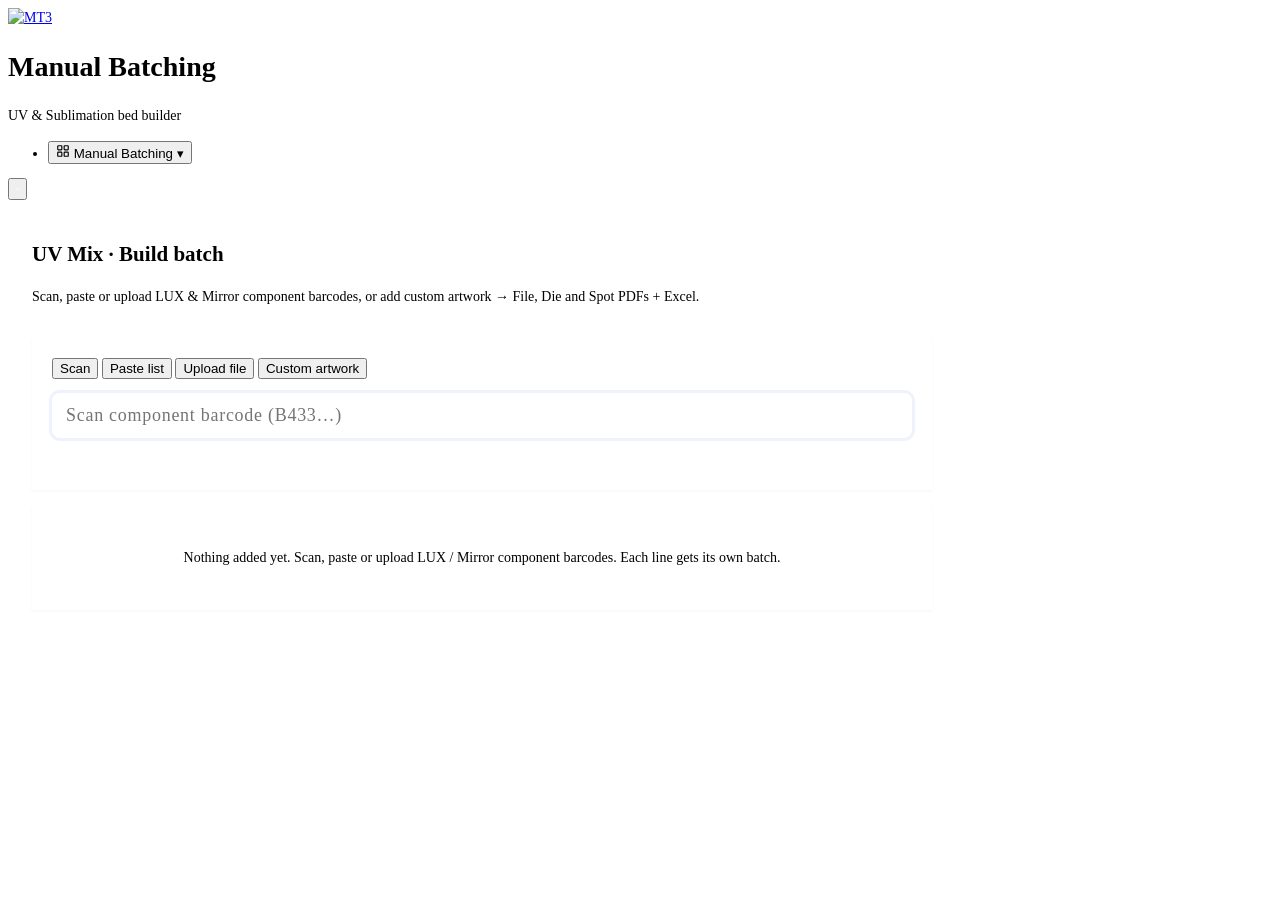
==== app/static/index.html @ 370e51cc "Sublimation: artworks per sheet option (1..slots) for fewer nesting jigs Co-Authored-By: Claude Opus" ====
<!doctype html>
<html lang="en">
<head>
<meta charset="utf-8">
<meta name="viewport" content="width=device-width, initial-scale=1">
<title>Manual Batching · MT3</title>
<link rel="stylesheet" href="/static/pulse-shell.css">
<style>
  :root { --bg:#f4f5f7; --card:#fff; --ink:#111827; --muted:#6b7280; --line:#e5e7eb;
          --ok:#047857; --okbg:#ecfdf5; --warn:#b45309; --warnbg:#fffbeb; --bad:#b91c1c; --badbg:#fef2f2;
          --info:#1d4ed8; --infobg:#eff6ff; --accent:#111827; --lux:#7c3aed; --luxbg:#f5f3ff; --mir:#0e7490; --mirbg:#ecfeff; }
  * { box-sizing:border-box; }
  main { max-width:1400px; margin:0 auto; padding:20px 16px 60px; display:grid; gap:16px; grid-template-columns: minmax(0,1fr) 300px; }
  @media (max-width: 1000px) { main { grid-template-columns: 1fr; } }
  .col { display:grid; gap:16px; align-content:start; min-width:0; grid-template-columns:minmax(0,1fr); }
  .col > * { min-width:0; }   /* wide tables scroll inside their card instead of widening the column */
  main > aside { align-self:start; }
  .tpl-grid { display:grid; grid-template-columns:repeat(auto-fill,minmax(260px,1fr)); gap:16px; }
  .tpl-card { display:flex; gap:14px; align-items:flex-start; }
  .tpl-card svg { flex:none; background:#fff; border:1px solid var(--gray-200); border-radius:6px; }
  .tpl-card h3 { margin:0 0 4px; font-size:15px; }
  .tpl-card .meta { line-height:1.6; }
  .cthumb { height:96px !important; max-width:72px; object-fit:contain; background:var(--gray-50); }
  .cname { width:100%; min-width:240px; height:34px; border:1px solid var(--gray-300); border-radius:6px; padding:0 10px; font:inherit; font-size:13px; }
  .cname:focus, .ccopies:focus { outline:none; border-color:var(--primary); box-shadow:0 0 0 3px #667eea1a; }
  .ccopies { width:70px; height:34px; border:1px solid var(--gray-300); border-radius:6px; padding:0 8px; font:inherit; }
  .grp-CUSTOM { border-left:4px solid var(--secondary); }
  .nordic-table td.wrap { white-space:normal; min-width:220px; max-width:360px; }   /* the right column must not stretch over the batch cards */
  .pane { display:none; } .pane.on { display:block; }
  .scan input { width:100%; font-size:20px; padding:12px 14px; border:2px solid var(--ink); border-radius:10px; letter-spacing:.04em; }
  textarea { width:100%; min-height:130px; padding:10px 12px; border:1px solid var(--line); border-radius:10px; font:13px ui-monospace, Menlo, Consolas, monospace; resize:vertical; }
  .row { display:flex; gap:10px; align-items:center; flex-wrap:wrap; margin-top:10px; }
  .hint { color:var(--muted); font-size:12px; }
  .hint a { color:var(--info); }
  .drop { display:flex; flex-direction:column; align-items:center; justify-content:center; gap:4px; width:100%;
          min-height:130px; border:2px dashed #cbd5e1; border-radius:12px; padding:24px; text-align:center;
          color:var(--muted); cursor:pointer; background:#fafafa; transition:background .15s, border-color .15s; }
  .drop:hover { border-color:#94a3b8; background:#f8fafc; }
  .drop.over { border-color:var(--info); background:var(--infobg); }
  .drop .big { font-size:15px; font-weight:700; color:var(--ink); }
  .drop .small { font-size:13px; }
  .tpl { display:flex; align-items:center; gap:10px; flex-wrap:wrap; margin-top:12px; font-size:13px; color:var(--muted); }
  .tpl b { color:var(--ink); }
  .tpl .sp { flex:1; }
  .tpl a { display:inline-flex; align-items:center; gap:6px; padding:6px 12px; border:1px solid var(--line); border-radius:8px;
           color:var(--ink); text-decoration:none; font-weight:600; background:#fff; }
  .tpl a:hover { background:#f3f4f6; }
  /* top-level views */
  .view { display:none; } .view.on { display:grid; }
  /* download buttons */
  .htable td, .htable th { white-space:nowrap; }
  #msg { min-height:22px; margin-top:10px; font-weight:600; }
  #msg.bad { color:var(--bad); } #msg.ok { color:var(--ok); } #msg.warn { color:var(--warn); }
  .report { margin-top:12px; border-radius:10px; padding:10px 12px; background:var(--badbg); display:none; }
  .report b { color:var(--bad); }
  .report ul { margin:6px 0 0; padding-left:18px; max-height:180px; overflow:auto; font-size:13px; }
  .batch-h { display:flex; align-items:center; gap:10px; flex-wrap:wrap; }
  .batch-h h2 { margin:0; font-size:16px; }
  .line { padding:3px 10px; border-radius:999px; font-weight:700; font-size:12px; }
  .line.LUX { background:var(--luxbg); color:var(--lux); } .line.MIRROR { background:var(--mirbg); color:var(--mir); }
  .batch-h .sp { flex:1; }
  .meta { color:var(--muted); font-size:13px; }
  .groups { font-size:12px; color:var(--muted); margin-top:6px; }
  .tw { overflow-x:auto; }
  table { width:100%; border-collapse:collapse; margin-top:10px; }
  th, td { text-align:left; padding:7px 6px; border-bottom:1px solid var(--line); vertical-align:middle; white-space:nowrap; }
  th { font-size:11px; text-transform:uppercase; letter-spacing:.04em; color:var(--muted); }
  td img { height:52px; border-radius:4px; border:1px solid var(--line); display:block; }
  .lbl { font-weight:700; font-size:15px; }
  .mono { font-family: ui-monospace, Menlo, Consolas, monospace; font-size:12px; }
  td small { color:var(--muted); }
  .st { display:inline-block; font-size:11px; font-weight:700; padding:2px 6px; border-radius:4px; margin:1px 0; }
  .st.good { background:var(--okbg); color:var(--ok); } .st.mid { background:var(--warnbg); color:var(--warn); }
  .st.bad { background:var(--badbg); color:var(--bad); } .st.neutral { background:#f3f4f6; color:#374151; }
  .stk { display:grid; gap:2px; }
  .stk span.k { font-size:10px; color:var(--muted); text-transform:uppercase; letter-spacing:.04em; margin-right:4px; }
  tr.attn td { background:var(--warnbg); }
  .x { border:0; background:none; color:var(--muted); cursor:pointer; font-size:18px; }
  .result { margin-top:12px; padding:12px; border-radius:10px; background:var(--okbg); display:none; }
  .err { margin-top:12px; padding:12px; border-radius:10px; background:var(--badbg); color:var(--bad); display:none; font-weight:600; }
  .hist { font-size:13px; }
  .hist div { padding:8px 0; border-bottom:1px solid var(--line); }
  .hist a { color:var(--ink); margin-right:8px; font-size:12px; }
  .hist small { color:var(--muted); display:block; }
  .empty { color:var(--muted); text-align:center; padding:22px 0; }

  /* ---- bridge: map this page onto Pulse tokens (pulse-shell.css) ---- */
  :root { --bg:var(--bg-page); --card:#fff; --ink:var(--gray-900); --muted:var(--gray-500); --line:var(--nordic-border);
          --accent:var(--primary); --info:var(--primary); --infobg:#eef2ff; }
  body { color:var(--text-primary); font-size:14px; line-height:1.45; }
  .page-head { max-width:1500px; margin:0 auto; padding:22px 24px 0; }
  .page-head .cd-page-header { margin-bottom:0; }
  main { max-width:1500px; padding:16px 24px 60px; }
  .card { border-radius:var(--nordic-radius); border:1px solid var(--gray-200); background:#fff; padding:20px; min-width:0; box-shadow:0 1px 3px #0000000a; }
  .tabs { margin-bottom:14px; }
  .scan input { border:1px solid var(--gray-300); border-radius:8px; font-size:18px; font-family:inherit; }
  .scan input:focus, textarea:focus, #hSearch:focus, #hFilter:focus { outline:none; border-color:var(--primary); box-shadow:0 0 0 3px #667eea1a; }
  textarea { border-color:var(--gray-300); border-radius:8px; }
  .drop { background:var(--gray-50); border-color:var(--gray-300); }
  .drop.over { border-color:var(--primary); background:#eef2ff; }
  .tpl a { border-color:var(--gray-300); border-radius:6px; color:var(--gray-700); }
  .nordic-table-container { margin-top:12px; }
  .nordic-table { margin-top:0; }
  tr.attn td { background:#fffbeb; }
  .grp-LUX { border-left:4px solid var(--secondary); }
  .grp-MIRROR { border-left:4px solid var(--color-info); }
  .grp-BOLD { border-left:4px solid var(--color-primary); }
  .grp-CLASSIC { border-left:4px solid var(--success); }
  .grp-ESSENTIAL { border-left:4px solid var(--cyan); }
  .grp-OTHER { border-left:4px solid var(--warning); }
  .subopts { display:flex; flex-wrap:wrap; align-items:center; gap:10px; margin-top:12px; padding:10px 12px;
             background:var(--gray-50); border:1px solid var(--gray-200); border-radius:8px; }
  .subopts label { font-size:12px; font-weight:600; color:var(--gray-600); display:flex; align-items:center; gap:6px; }
  .subopts select { height:32px; }
  .toggle { position:relative; width:38px; height:22px; flex:none; }
  .toggle input { opacity:0; width:0; height:0; }
  .toggle span { position:absolute; inset:0; background:var(--gray-300); border-radius:999px; transition:.15s; cursor:pointer; }
  .toggle span:before { content:""; position:absolute; width:16px; height:16px; left:3px; top:3px; background:#fff; border-radius:50%; transition:.15s; }
  .toggle input:checked + span { background:var(--color-primary); }
  .toggle input:checked + span:before { transform:translateX(16px); }
  .last { cursor:default; }
  .last:hover { transform:none; box-shadow:none; }
  .last .cd-kpi-value { font-size:18px; margin-top:4px; white-space:normal; word-break:break-all; }
  .dl { display:flex; flex-wrap:wrap; gap:8px; margin-top:12px; }
  .dl a { color:#fff; text-decoration:none; }
  .dl a.zip { background:var(--gradient); } .dl a.print { background:var(--color-info); } .dl a.die { background:var(--error); }
  .dl a.spot { background:var(--secondary); } .dl a.xlsx { background:var(--success); }
  .pulse-input { height:34px; border:1px solid var(--gray-200); border-radius:8px; padding:0 12px; font:600 13px inherit; font-family:inherit; color:var(--gray-700); background:#fff; }
  .top-nav__dropdown-link { cursor:pointer; }
  .top-nav__dropdown-link.is-disabled { opacity:.55; cursor:default; }
  .top-nav__dropdown-link.is-disabled:hover { background:none; color:#374151; }
  .top-nav__item .top-nav__dropdown[hidden], .app-header-menu__dropdown[hidden] { display:none; }
  .app-header-menu__user-btn { color:#fff; font-family:inherit; }
</style>
</head>
<body>
<header class="app-header-menu">
  <div class="app-header-menu__main">
    <a class="app-header-menu__logo-link" href="/"><img class="app-header-menu__logo" src="/static/mt3-mark.png" alt="MT3"></a>
    <div class="app-header-menu__title-section">
      <h1 class="app-header-menu__title" id="appTitle">Manual Batching</h1>
      <div class="app-header-menu__subtitle">UV &amp; Sublimation bed builder</div>
    </div>
    <nav class="top-nav">
      <ul class="top-nav__list">
        <li class="top-nav__item">
          <button class="top-nav__link top-nav__link--active" id="navBatching" type="button">
            <svg class="top-nav__icon" width="14" height="14" viewBox="0 0 24 24" fill="none" stroke="currentColor" stroke-width="2"><rect x="3" y="3" width="7" height="7" rx="1"/><rect x="14" y="3" width="7" height="7" rx="1"/><rect x="3" y="14" width="7" height="7" rx="1"/><rect x="14" y="14" width="7" height="7" rx="1"/></svg>
            Manual Batching <span class="top-nav__chevron">▾</span>
          </button>
          <ul class="top-nav__dropdown" id="navMenu" hidden>
            <li class="top-nav__section">
              <div class="top-nav__section-label">UV Mix · LUX &amp; Mirror</div>
              <ul class="top-nav__section-items">
                <li><a class="top-nav__dropdown-link top-nav__dropdown-link--active" data-proc="uv" data-view="build">Build batch</a></li>
                <li><a class="top-nav__dropdown-link" data-proc="uv" data-view="history">History</a></li>
              </ul>
            </li>
            <li class="top-nav__section">
              <div class="top-nav__section-label">Sublimation</div>
              <ul class="top-nav__section-items">
                <li><a class="top-nav__dropdown-link" data-proc="sub" data-view="build">Build batch</a></li>
                <li><a class="top-nav__dropdown-link" data-proc="sub" data-view="history">History</a></li>
                <li><a class="top-nav__dropdown-link" data-proc="sub" data-view="templates">Templates</a></li>
              </ul>
            </li>
          </ul>
        </li>
      </ul>
    </nav>
    <span style="flex:1"></span>
    <div class="app-header-menu__user">
      <button class="app-header-menu__user-btn" id="userBtn" type="button">
        <span class="app-header-menu__user-avatar" id="av">·</span>
        <span class="app-header-menu__user-name" id="who"></span>
      </button>
      <div class="app-header-menu__dropdown" id="userMenu" hidden>
        <div style="padding:14px 16px">
          <span class="app-header-menu__dropdown-name" id="who2"></span>
          <span class="app-header-menu__dropdown-role">Manual Batching</span>
        </div>
        <div class="app-header-menu__dropdown-divider"></div>
        <a class="app-header-menu__dropdown-item" href="/logout">Sign out</a>
      </div>
    </div>
  </div>
</header>
<div class="page-head">
  <div class="cd-page-header">
    <div>
      <h2 class="cd-page-title" id="pageTitle">UV Mix · Build batch</h2>
      <p class="cd-page-subtitle" id="pageSub">Scan, paste or upload LUX &amp; Mirror component barcodes → File, Die and Spot PDFs + Excel.</p>
    </div>
  </div>
</div>
<main class="view on" id="view-build">
  <div class="col">
    <section class="card">
      <div class="tabs cd-pill-tabs">
        <button data-tab="scan" class="cd-pill-tab active">Scan</button>
        <button data-tab="paste" class="cd-pill-tab">Paste list</button>
        <button data-tab="upload" class="cd-pill-tab">Upload file</button>
        <button data-tab="custom" class="cd-pill-tab" id="tabCustom">Custom artwork</button>
      </div>
      <div class="pane on" id="pane-scan">
        <div class="scan"><input id="scan" placeholder="Scan component barcode (B433…)" autocomplete="off" autofocus></div>
      </div>
      <div class="pane" id="pane-paste">
        <textarea id="paste" placeholder="Paste barcodes, one per line (commas or spaces also work)"></textarea>
        <div class="row"><button class="cd-btn cd-btn-primary" id="pasteGo">Look up all</button><span class="hint" id="pasteCount"></span></div>
      </div>
      <div class="pane" id="pane-upload">
        <label class="drop" id="drop">
          <input type="file" id="file" accept=".csv,.xlsx" hidden>
          <span class="big">Drop a CSV or Excel file here</span>
          <span class="small">or click to choose a file</span>
        </label>
        <div class="tpl">
          <span>Use a column named <b>Component Barcode</b></span>
          <span class="sp"></span>
          <a href="/api/template.xlsx">⬇ Excel template</a>
          <a href="/api/template.csv">⬇ CSV template</a>
        </div>
      </div>
      <div class="pane" id="pane-custom">
        <label class="drop" id="cdrop">
          <input type="file" id="cfile" accept=".png,.jpg,.jpeg,.tif,.tiff,.webp" multiple hidden>
          <span class="big">Drop artwork files here</span>
          <span class="small">or click to choose · PNG, JPG, TIFF, WebP · several at once</span>
        </label>
        <div class="tpl" style="gap:8px">
          <input id="curl" class="pulse-input" style="flex:1;min-width:260px;font-weight:400" placeholder="…or paste a direct image link (https://…, Dropbox links work)">
          <button class="cd-btn cd-btn-primary" id="curlGo" type="button">Add from link</button>
        </div>
        <p class="hint" style="margin:10px 0 0" id="customHint"></p>
      </div>
      <div id="msg"></div>
      <div class="report" id="report"></div>
    </section>

    <div id="batches"></div>
  </div>

  <aside class="col">
    <div class="cd-kpi c-green last" id="last"></div>
  </aside>
</main>

<main class="view" id="view-history" style="grid-template-columns:1fr">
  <section class="card">
    <div class="batch-h">
      <h2>Run history</h2>
      <span class="sp"></span>
      <select id="hFilter" class="pulse-input">
        <option value="">All</option>
      </select>
      <input id="hSearch" class="pulse-input" style="font-weight:400" placeholder="Search run ID or user">
    </div>
    <div class="tw nordic-table-container">
      <table class="nordic-table htable">
        <thead><tr><th>Run</th><th>Line</th><th>Created</th><th>Pieces</th><th>Sheets</th><th>By</th><th>Downloads</th></tr></thead>
        <tbody id="hist"></tbody>
      </table>
    </div>
    <div class="empty" id="histEmpty" style="display:none">No runs yet</div>
  </section>
</main>

<main class="view" id="view-templates" style="grid-template-columns:1fr">
  <section class="card">
    <div class="batch-h"><h2>Upload a template</h2></div>
    <p class="meta" style="margin:6px 0 12px">Upload the team's dieline <b>without artwork</b> (PDF, or .ai saved with "Create PDF Compatible File").
      Each piece needs one stroked rectangle (like the green frames). Slots, names and what to remove are detected automatically;
      the frames and QR codes are not printed.</p>
    <form id="tplForm" class="subopts" style="margin-top:0">
      <label>Name <input class="pulse-input" name="name" placeholder="e.g. 10UP" required maxlength="24" style="width:120px"></label>
      <label>Title <input class="pulse-input" name="title" placeholder="e.g. Sublimation 10UP" style="width:220px;font-weight:400"></label>
      <label>File <input type="file" name="file" accept=".pdf,.ai" required></label>
      <button class="cd-btn cd-btn-primary" type="submit" id="tplGo">Upload &amp; detect</button>
    </form>
    <div id="tplMsg" style="margin-top:10px;font-weight:600"></div>
  </section>
  <div id="tplList" class="tpl-grid"></div>
</main>

<script>
const $ = id => document.getElementById(id);
const esc = s => String(s ?? '').replace(/[&<>"]/g, c => ({'&':'&amp;','<':'&lt;','>':'&gt;','"':'&quot;'}[c]));

// ---- two processes on one page: UV mix (LUX & Mirror) and Sublimation (6UP) ----
const PROC = {
  uv: { key: 'uvmix.items.v2', name: 'UV Mix', unit: 'bed sheet(s)',
        hint: 'Nothing added yet. Scan, paste or upload LUX / Mirror component barcodes. Each line gets its own batch.' },
  sub: { key: 'submix.items.v1', name: 'Sublimation', unit: 'sheet(s)',
        hint: 'Nothing added yet. Scan, paste or upload 6UP (Bold / Classic / Essential) component barcodes. Each family gets its own batch. LUX, Mirror, iPad, Laptop and Kindle are not accepted.' },
};
let TPLS = {}, TPL_ORDER = [], TPL_DEFAULT = '6UP-EXT';
const TPL_NAME = new Proxy({}, { get: (_, k) => (TPLS[k] ? TPLS[k].title.replace(/^Sublimation\s+/i, '') : k) });
const perSheet = k => (TPLS[k] ? TPLS[k].slots : 6);
// artworks per sheet PDF: every slot by default, or fewer when printing on fewer nesting jigs
const usePer = g => { const o = optsFor(g), n = perSheet(o.template); return o.per > 0 ? Math.min(o.per, n) : n; };
async function loadTemplates() {
  try {
    const r = await fetch('/api/sub/templates'); if (!r.ok) return;
    const d = await r.json();
    TPLS = Object.fromEntries(d.templates.map(t => [t.key, t])); TPL_ORDER = d.templates.map(t => t.key); TPL_DEFAULT = d.default;
    if (proc === 'sub') render();
    renderTemplates();
  } catch (e) {}
}
const FAMILY_NAME = { BOLD: 'Bold', CLASSIC: 'Classic', ESSENTIAL: 'Essential', OTHER: 'Other', CUSTOM: 'Custom artwork' };
const LINE_NAME = new Proxy({ LUX: 'LUX', MIRROR: 'Mirror', CUSTOM: 'Custom artwork' }, { get: (o, k) => o[k] || TPL_NAME[k] });
let proc = 'uv';
const store = {};
function load(p) { try { return JSON.parse(localStorage.getItem(PROC[p].key) || '[]'); } catch (e) { return []; } }
store.uv = load('uv'); store.sub = load('sub');
let items = store[proc];
const save = () => { try { localStorage.setItem(PROC[proc].key, JSON.stringify(items)); } catch (e) {} };
const runResults = { uv: {}, sub: {} };
const sheetCounts = {};
const subOpts = {};  // group -> {template, color, mirror}

// group key: UV by line (LUX/MIRROR); Sublimation by family + suggested template (Bold|6UP ...)
const groupOf = it => proc === 'uv' ? (it.custom ? 'CUSTOM' : it.line) : (it.family || 'OTHER');
const groupTitle = g => proc === 'uv' ? (LINE_NAME[g] || g) : (FAMILY_NAME[g] || g);
const groupClass = g => 'grp-' + g;
const ORDER = { uv: ['LUX', 'MIRROR', 'CUSTOM'], sub: ['BOLD', 'CLASSIC', 'ESSENTIAL', 'OTHER', 'CUSTOM'] };

function beep(ok) {
  try {
    const a = new (window.AudioContext || window.webkitAudioContext)(), o = a.createOscillator(), g = a.createGain();
    o.frequency.value = ok ? 880 : 220; o.connect(g); g.connect(a.destination); g.gain.value = 0.08;
    o.start(); o.stop(a.currentTime + (ok ? 0.08 : 0.35));
  } catch (e) {}
}
function msg(text, cls) { const m = $('msg'); m.textContent = text; m.className = cls || ''; }

// Exact Pulse statuses, coloured by meaning.
const TONE = {
  job: { live: 'good', pending: 'mid', complete: 'mid', cancelled: 'bad', 'no job': 'bad' },
  order: { printready: 'good', dataready: 'good', live: 'good', complete: 'neutral', shipped: 'neutral', cancelled: 'bad', error: 'bad' },
  item: { live: 'good', shipped: 'neutral' },
};
const BADGE = { good: 'cd-badge-success', mid: 'cd-badge-warning', bad: 'cd-badge-error', neutral: 'cd-badge-gray' };
const chip = (kind, v) => `<span class="cd-badge ${BADGE[TONE[kind][v] || 'neutral']}">${esc(v || '—')}</span>`;
const LINE_BADGE = { LUX: 'cd-badge-purple', MIRROR: 'cd-badge-info', CUSTOM: 'cd-badge-warning' };
const lineBadge = line => `<span class="cd-badge ${LINE_BADGE[line] || 'cd-badge-cyan'}">${esc(LINE_NAME[line] || line)}</span>`;
const famBadge = f => f ? `<span class="cd-badge ${f === 'BOLD' ? 'cd-badge-purple' : f === 'CLASSIC' ? 'cd-badge-success' : f === 'ESSENTIAL' ? 'cd-badge-cyan' : f === 'CUSTOM' ? 'cd-badge-warning' : 'cd-badge-gray'}">${esc(FAMILY_NAME[f] || f)}</span>` : '';
// Reprints normally sit on orders already shipped/complete, so only flag a non-live job or a dead order.
const needsAttention = it => !it.custom && (it.job_status !== 'live' || ['cancelled', 'error'].includes(it.order_status));
const q = () => `process=${proc}`;

// ---- tabs ----
document.querySelectorAll('.tabs button').forEach(b => b.addEventListener('click', () => {
  document.querySelectorAll('.tabs button').forEach(x => x.classList.toggle('active', x === b));
  document.querySelectorAll('.pane').forEach(p => p.classList.toggle('on', p.id === 'pane-' + b.dataset.tab));
  if (b.dataset.tab === 'scan') $('scan').focus();
  if (b.dataset.tab === 'paste') $('paste').focus();
}));

// ---- adding items ----
function addItems(list) {
  const have = new Set(items.map(it => it.component_barcode));
  const added = [], dupes = [];
  for (const d of list) {
    if (have.has(d.component_barcode)) { dupes.push({ barcode: d.component_barcode, error: `${d.component_barcode}: already in the list` }); continue; }
    have.add(d.component_barcode); items.push(d); added.push(d);
  }
  save(); render();
  return { added, dupes };
}

function showReport(errors) {
  const r = $('report');
  if (!errors.length) { r.style.display = 'none'; return; }
  r.innerHTML = `<b>${errors.length} not added</b><ul>${errors.map(e => `<li class="mono">${esc(e.error)}</li>`).join('')}</ul>`;
  r.style.display = 'block';
}

async function bulk(url, opts, label) {
  msg(`Looking up ${label}…`); showReport([]);
  try {
    const r = await fetch(url, opts);
    if (r.status === 401) { location.href = '/login'; return; }
    const d = await r.json();
    if (!r.ok) { msg(d.error || d.detail || 'Lookup failed', 'bad'); beep(false); return; }
    const { added, dupes } = addItems(d.items);
    const errors = d.errors.concat(dupes);
    const attn = added.filter(needsAttention).length;
    msg(`${added.length} added` + (errors.length ? ` · ${errors.length} not added` : '') + (attn ? ` · ${attn} need a status check` : ''),
        errors.length || attn ? 'warn' : 'ok');
    showReport(errors); beep(!errors.length);
    return true;
  } catch (err) { msg('Network error: ' + err, 'bad'); beep(false); }
}

let busy = false;
$('scan').addEventListener('keydown', async e => {
  if (e.key !== 'Enter') return;
  const code = $('scan').value.trim().toUpperCase();
  $('scan').value = '';
  if (!code || busy) return;
  if (items.some(it => it.component_barcode === code || it.item_barcode === code)) { msg(`${code}: already in the list`, 'bad'); beep(false); return; }
  busy = true; msg(`Looking up ${code}…`); showReport([]);
  try {
    const r = await fetch('/api/item/' + encodeURIComponent(code) + '?' + q());
    if (r.status === 401) { location.href = '/login'; return; }
    const d = await r.json();
    if (!r.ok) { msg(d.error || 'Lookup failed', 'bad'); beep(false); return; }
    addItems([d]);
    const where = groupTitle(groupOf(d));
    if (needsAttention(d)) { msg(`${code}: added to ${where} · job ${d.job_status}, order ${d.order_status}. Check before printing.`, 'warn'); beep(false); }
    else { msg(`${code}: ${d.label} · ${d.print_code} added to ${where}`, 'ok'); beep(true); }
  } catch (err) { msg('Network error: ' + err, 'bad'); beep(false); }
  finally { busy = false; $('scan').focus(); }
});

const countCodes = t => t.split(/[\s,;]+/).filter(Boolean).length;
$('paste').addEventListener('input', () => { const n = countCodes($('paste').value); $('pasteCount').textContent = n ? `${n} barcode(s)` : ''; });
$('pasteGo').addEventListener('click', async () => {
  const text = $('paste').value; if (!countCodes(text)) return;
  $('pasteGo').disabled = true;
  const ok = await bulk('/api/items?' + q(), { method: 'POST', headers: {'Content-Type': 'application/json'}, body: JSON.stringify({ text }) }, `${countCodes(text)} barcodes`);
  if (ok) { $('paste').value = ''; $('pasteCount').textContent = ''; }
  $('pasteGo').disabled = false;
});

async function upload(file) {
  if (!file) return;
  const fd = new FormData(); fd.append('file', file);
  await bulk('/api/import?' + q(), { method: 'POST', body: fd }, file.name);
  $('file').value = '';
}
$('file').addEventListener('change', e => upload(e.target.files[0]));
const drop = $('drop');
['dragenter', 'dragover'].forEach(ev => drop.addEventListener(ev, e => { e.preventDefault(); drop.classList.add('over'); }));
['dragleave', 'drop'].forEach(ev => drop.addEventListener(ev, e => { e.preventDefault(); drop.classList.remove('over'); }));
drop.addEventListener('drop', e => upload(e.dataTransfer.files[0]));

// ---- custom artwork (UV and Sublimation): files or a link ----
async function customAdd(promise, label) {
  msg(`Adding ${label}…`); showReport([]);
  try {
    const r = await promise;
    if (r.status === 401) { location.href = '/login'; return; }
    const d = await r.json();
    if (!r.ok) { msg(d.error || d.detail || 'Upload failed', 'bad'); beep(false); return; }
    const { added, dupes } = addItems(d.items);
    const errors = d.errors.concat(dupes.map(x => ({ ...x, error: 'This artwork is already in the list – raise its Copies instead' })));
    msg(`${added.length} artwork(s) added to Custom artwork` + (errors.length ? ` · ${errors.length} not added` : ''), errors.length ? 'warn' : 'ok');
    showReport(errors); beep(!errors.length);
    return true;
  } catch (err) { msg('Network error: ' + err, 'bad'); beep(false); }
}
function customFiles(files) {
  if (!files || !files.length) return;
  const fd = new FormData(); [...files].forEach(f => fd.append('files', f));
  customAdd(fetch('/api/sub/custom/files', { method: 'POST', body: fd }), `${files.length} file(s)`).then(() => { $('cfile').value = ''; });
}
$('cfile').addEventListener('change', e => customFiles(e.target.files));
const cdrop = $('cdrop');
['dragenter', 'dragover'].forEach(ev => cdrop.addEventListener(ev, e => { e.preventDefault(); cdrop.classList.add('over'); }));
['dragleave', 'drop'].forEach(ev => cdrop.addEventListener(ev, e => { e.preventDefault(); cdrop.classList.remove('over'); }));
cdrop.addEventListener('drop', e => customFiles(e.dataTransfer.files));
$('curlGo').addEventListener('click', async () => {
  const url = $('curl').value.trim(); if (!url) return;
  $('curlGo').disabled = true;
  const ok = await customAdd(fetch('/api/sub/custom/url', { method: 'POST', headers: {'Content-Type': 'application/json'}, body: JSON.stringify({ url }) }), 'link');
  if (ok) $('curl').value = '';
  $('curlGo').disabled = false;
});
$('curl').addEventListener('keydown', e => { if (e.key === 'Enter') $('curlGo').click(); });

// ---- batches (one per group; never mixed) ----
const gid = g => g.replace(/[^A-Za-z0-9]/g, '_');
function groups() {
  const present = [...new Set(items.map(groupOf))];
  const res = Object.keys(runResults[proc]);
  const all = [...new Set([...ORDER[proc], ...present, ...res])];
  return all.filter(g => present.includes(g) || runResults[proc][g]);
}
function optsFor(g) {
  if (!subOpts[g]) subOpts[g] = { template: TPL_DEFAULT, color: 'CMYK', mirror: true, fit: false, per: 0 };   // defaults: Extended, CMYK, flipped, actual size
  return subOpts[g];
}
function subControls(g) {
  const o = optsFor(g);
  return `<div class="subopts">
    <label>Template
      <select class="pulse-input" data-opt="template" data-g="${esc(g)}">
        ${(TPL_ORDER.length ? TPL_ORDER : [o.template]).map(k => `<option value="${k}" ${o.template === k ? 'selected' : ''}>${esc(TPL_NAME[k])} (${perSheet(k)} per sheet)</option>`).join('')}
      </select></label>
    <label>Artworks per sheet
      <select class="pulse-input" data-opt="per" data-g="${esc(g)}">
        <option value="0" ${usePer(g) === perSheet(o.template) ? 'selected' : ''}>All ${perSheet(o.template)} (full sheet)</option>
        ${Array.from({ length: perSheet(o.template) - 1 }, (_, i) => i + 1).map(n => `<option value="${n}" ${usePer(g) === n && n < perSheet(o.template) ? 'selected' : ''}>${n} per sheet</option>`).join('')}
      </select></label>
    <label>Export
      <select class="pulse-input" data-opt="color" data-g="${esc(g)}">
        <option value="CMYK" ${o.color === 'CMYK' ? 'selected' : ''}>CMYK PDF</option>
        <option value="RGB" ${o.color === 'RGB' ? 'selected' : ''}>RGB PDF</option>
      </select></label>
    <label>Flip artwork
      <span class="toggle"><input type="checkbox" data-opt="mirror" data-g="${esc(g)}" ${o.mirror ? 'checked' : ''}><span></span></span>
      <span class="meta">${o.mirror ? 'mirrored (default)' : 'not mirrored'}</span></label>
    ${g === 'CUSTOM' ? `<label>Size
      <select class="pulse-input" data-opt="fit" data-g="CUSTOM">
        <option value="" ${o.fit ? '' : 'selected'}>Actual size (file DPI)</option>
        <option value="1" ${o.fit ? 'selected' : ''}>Fit to slot</option>
      </select></label>` : ''}
  </div>`;
}
function customTable(list) {
  const uv = proc === 'uv';
  const t = uv ? null : TPLS[optsFor('CUSTOM').template], fit = !uv && optsFor('CUSTOM').fit;
  const slot = t ? t.slot_mm : null;
  return `<div class="tw nordic-table-container"><table class="nordic-table">
    <thead><tr><th>#</th><th>Artwork</th><th>${uv ? 'Name printed on the die' : 'Text printed beside the artwork'}</th><th>Copies</th><th>Size mm</th><th>File</th><th></th></tr></thead>
    <tbody>${list.map((it, i) => {
      const big = slot && !fit && (it.w_mm > slot[0] + 0.2 || it.h_mm > slot[1] + 0.2);
      return `<tr>
        <td>${i + 1}</td>
        <td><img class="cthumb" loading="lazy" src="/api/thumb?url=${encodeURIComponent(it.fetch_url)}" alt=""></td>
        <td class="wrap"><input class="cname" data-cname="${esc(it.component_barcode)}" value="${esc(it.name)}" maxlength="80" placeholder="${uv ? 'e.g. 15-PL' : 'e.g. #1234-iPhone 16 Pro-Custom'}"></td>
        <td><input class="ccopies" type="number" min="1" max="500" data-ccopies="${esc(it.component_barcode)}" value="${Number(it.copies) || 1}"></td>
        <td class="mono">${fit && slot ? 'fit to slot' : `${it.w_mm} × ${it.h_mm}`}<br><small>${Math.round(it.dpi)} dpi${it.low_dpi ? ' <span class="cd-badge cd-badge-warning">low dpi</span>' : ''}</small>
          ${big ? '<div><span class="cd-badge cd-badge-error">larger than slot – use Fit to slot</span></div>' : ''}</td>
        <td class="mono" style="max-width:140px;overflow:hidden;text-overflow:ellipsis">${esc(it.mode || '')}<br><small>${(it.px || []).join(' × ')} px</small></td>
        <td><button class="x" title="Remove" data-rm="${esc(it.component_barcode)}">×</button></td>
      </tr>`; }).join('')}</tbody></table></div>`;
}
function render() {
  const html = groups().map(g => {
    const list = items.filter(it => groupOf(it) === g);
    const counts = {};
    list.forEach(it => { const k = it.custom ? (it.name || '') : proc === 'uv' ? it.label : it.model; counts[k] = (counts[k] || 0) + (it.custom ? Number(it.copies) || 1 : 1); });
    const attn = list.filter(needsAttention).length;
    const id = gid(g);
    const pieceCount = g === 'CUSTOM' ? list.reduce((n, it) => n + (Number(it.copies) || 1), 0) : list.length;
    const sheets = proc === 'sub' ? Math.ceil(pieceCount / usePer(g)) : sheetCounts[g];
    return `<section class="card ${groupClass(g)}" id="batch-${id}">
      <div class="batch-h">
        ${proc === 'uv' ? lineBadge(g) : famBadge(g) + ' ' + lineBadge(optsFor(g).template)}
        <h2>${g === 'CUSTOM' ? `${list.length} artwork(s) · ${pieceCount} piece(s)` : `${list.length} piece(s)`}</h2>
        <span class="meta" id="sheets-${id}">${list.length ? (sheets ? sheets + ' ' + PROC[proc].unit : '…') : ''}</span>
        ${attn ? `<span class="cd-badge cd-badge-warning">${attn} need a status check</span>` : ''}
        <span class="sp"></span>
        <button class="cd-btn cd-btn-secondary" data-clear="${esc(g)}" ${list.length ? '' : 'disabled'}>Clear</button>
        <button class="cd-btn cd-btn-primary" data-gen="${esc(g)}" ${list.length ? '' : 'disabled'}>Generate ${esc(groupTitle(g))} PDF${proc === 'sub' ? '(s)' : 's'}</button>
      </div>
      ${proc === 'sub' && list.length ? subControls(g) : ''}
      <div class="groups">${Object.entries(counts).map(([k, v]) => `${esc(k)} × ${v}`).join('   ·   ')}</div>
      ${g === 'CUSTOM' && list.length ? customTable(list) : ''}
      ${list.length && g !== 'CUSTOM' ? `<div class="tw nordic-table-container"><table class="nordic-table">
        <thead><tr><th>#</th><th></th><th>${proc === 'uv' ? 'Model' : 'Name on sheet'}</th><th>Print code</th><th>Batch</th><th>Order</th><th>Component</th><th>Size mm</th><th>Status (Pulse)</th><th></th></tr></thead>
        <tbody>${list.map((it, i) => `
          <tr class="${needsAttention(it) ? 'attn' : ''}">
            <td>${proc === 'sub' ? `S${Math.floor(i / usePer(g)) + 1}-${i % usePer(g) + 1}` : i + 1}</td>
            <td><img loading="lazy" src="/api/thumb?url=${encodeURIComponent(it.fetch_url)}" alt=""></td>
            <td class="${proc === 'sub' ? 'wrap' : ''}"><div class="lbl" ${proc === 'sub' ? 'style="font-size:13px"' : ''}>${esc(it.label)}</div><small>${esc(proc === 'uv' ? it.model : it.batch_imposition)}</small></td>
            <td class="mono">${esc(it.print_code)}<br><small>${esc(it.print_sku)}</small></td>
            <td class="mono">${esc(it.batch_number)}</td>
            <td class="mono">${esc(it.order_number)}</td>
            <td class="mono">${esc(it.component_barcode)}</td>
            <td class="mono">${it.w_mm} × ${it.h_mm}</td>
            <td><div class="stk">
              <div><span class="k">Job</span>${chip('job', it.job_status)}${it.reprint ? ' <span class="cd-badge cd-badge-gray">reprint</span>' : ''}</div>
              <div><span class="k">Order</span>${chip('order', it.order_status)} <span class="k">Item</span>${chip('item', it.item_status)}</div>
              ${it.reprint_reason ? `<small>Reason: ${esc(it.reprint_reason)}</small>` : ''}
              ${it.status_updated ? `<small>Updated ${esc(it.status_updated)}</small>` : ''}
            </div></td>
            <td><button class="x" title="Remove" data-rm="${esc(it.component_barcode)}">×</button></td>
          </tr>`).join('')}</tbody></table></div>` : ''}
      <div class="result" style="${runResults[proc][g] ? 'display:block' : ''}">${runResults[proc][g] || ''}</div>
      <div class="err" id="err-${id}"></div>
    </section>`;
  }).join('');
  $('batches').innerHTML = html || `<section class="card"><div class="empty">${PROC[proc].hint}</div></section>`;
  if (proc === 'uv') groups().forEach(updateSheets);
}

const sheetTimers = {};
function updateSheets(g) {
  clearTimeout(sheetTimers[g]);
  const list = items.filter(it => groupOf(it) === g);
  if (!list.length) return;
  sheetTimers[g] = setTimeout(async () => {
    const r = await fetch('/api/layout', { method: 'POST', headers: {'Content-Type': 'application/json'},
      body: JSON.stringify({ pieces: list.flatMap(it => Array(it.custom ? Number(it.copies) || 1 : 1).fill({ label: it.label, w: it.w_pt, h: it.h_pt })) }) });
    const d = await r.json();
    if (sheetCounts[g] !== d.sheets) { sheetCounts[g] = d.sheets; const el = $('sheets-' + gid(g)); if (el) el.textContent = d.sheets + ' bed sheet(s)'; }
  }, 150);
}

$('batches').addEventListener('input', e => {
  const n = e.target.closest('[data-cname]'), c = e.target.closest('[data-ccopies]');
  if (n) { const it = items.find(x => x.component_barcode === n.dataset.cname); if (it) { it.name = n.value; it.label = n.value; save(); } }
  if (c) { const it = items.find(x => x.component_barcode === c.dataset.ccopies); if (it) { it.copies = Math.max(1, Math.min(500, parseInt(c.value) || 1)); save(); } }
});
$('batches').addEventListener('change', e => {
  if (e.target.closest('[data-ccopies]')) { render(); return; }
  const el = e.target.closest('[data-opt]'); if (!el) return;
  const o = optsFor(el.dataset.g);
  o[el.dataset.opt] = el.type === 'checkbox' ? el.checked : el.dataset.opt === 'fit' ? el.value === '1' : el.dataset.opt === 'per' ? parseInt(el.value) || 0 : el.value;
  render();
});

$('batches').addEventListener('click', async e => {
  const rm = e.target.closest('[data-rm]'), cl = e.target.closest('[data-clear]'), gen = e.target.closest('[data-gen]');
  if (rm) { items = items.filter(it => it.component_barcode !== rm.dataset.rm); store[proc] = items; save(); render(); }
  if (cl) {
    const g = cl.dataset.clear;
    if (!confirm(`Clear all ${groupTitle(g)} pieces?`)) return;
    items = items.filter(it => groupOf(it) !== g); store[proc] = items; delete runResults[proc][g]; save(); render();
  }
  if (gen) {
    const g = gen.dataset.gen;
    gen.disabled = true; gen.textContent = 'Building PDFs…';
    const body = { barcodes: items.filter(it => groupOf(it) === g).map(it => it.component_barcode), process: proc };
    if (proc === 'sub') Object.assign(body, optsFor(g), { per_sheet: usePer(g) });
    if (g === 'CUSTOM') {
      body.barcodes = [];
      body.custom = items.filter(it => it.custom).map(it => ({ fetch_url: it.fetch_url, name: (it.name || '').trim() || 'Custom artwork', copies: Number(it.copies) || 1 }));
    }
    try {
      const r = await fetch('/api/runs', { method: 'POST', headers: {'Content-Type': 'application/json'}, body: JSON.stringify(body) });
      const d = await r.json();
      if (!r.ok) throw new Error(d.error || 'Failed');
      const extra = d.process === 'sub'
        ? ` · ${TPL_NAME[d.template]}${d.slots && d.per_sheet < d.slots ? ` · ${d.per_sheet} per sheet` : ''} · ${d.color} · ${d.mirror ? 'mirrored' : 'not mirrored'}${d.custom ? (d.fit ? ' · fit to slot' : ' · actual size') : ''}${d.converted ? ` · ${d.converted} file(s) converted to ${d.color}` : ''}`
          + (d.warnings && d.warnings.length ? `<br><span style="color:var(--warning)">⚠ ${d.warnings.map(esc).join('<br>⚠ ')}</span>` : '')
        : '';
      runResults[proc][g] = `<b>${esc(d.run_id)}</b> · ${d.pieces} pieces on ${d.sheets} sheet(s)${extra}${dlButtons(d)}`;
      items = items.filter(it => groupOf(it) !== g); store[proc] = items; save(); render(); loadHistory();
    } catch (err) {
      const el = $('err-' + gid(g)); el.textContent = err.message; el.style.display = 'block';
      gen.disabled = false; gen.textContent = `Generate ${groupTitle(g)} PDF${proc === 'sub' ? '(s)' : 's'}`;
    }
  }
});

function dlButtons(m, small) {
  const b = '/runs/' + encodeURIComponent(m.run_id) + '/';
  const sz = ' cd-btn-sm';
  if (m.process === 'sub') {
    return `<div class="dl${small ? ' sm' : ''}">
    <a class="cd-btn${sz} zip" href="${b}zip">⬇ ZIP</a>
    <a class="cd-btn${sz} print" href="${b}file" target="_blank">${m.sheets > 1 ? `Sheet PDFs (${m.sheets})` : 'Sheet PDF'}</a>
    <a class="cd-btn${sz} die" href="${b}labels" target="_blank">${m.sheets > 1 ? `Labels (${m.sheets})` : 'Labels'}</a>
    <a class="cd-btn${sz} xlsx" href="${b}xlsx">Excel</a></div>`;
  }
  return `<div class="dl${small ? ' sm' : ''}">
    <a class="cd-btn${sz} zip" href="${b}zip">⬇ ZIP</a>
    <a class="cd-btn${sz} print" href="${b}file" target="_blank">File PDF</a>
    <a class="cd-btn${sz} die" href="${b}die" target="_blank">Die PDF</a>
    <a class="cd-btn${sz} spot" href="${b}spot" target="_blank">Spot PDF</a>
    <a class="cd-btn${sz} xlsx" href="${b}xlsx">Excel</a></div>`;
}
const runProc = m => m.process || (m.run_id.startsWith('SUB_') ? 'sub' : 'uv');
const runBadges = m => runProc(m) === 'sub'
  ? `${famBadge(m.family)} ${lineBadge(m.template || m.line)} <span class="cd-badge cd-badge-gray">${esc(m.color || '')}${m.mirror === false ? ' · not mirrored' : ''}</span>`
  : lineBadge(m.line);

let allRuns = [];
function renderHistory() {
  const f = $('hFilter').value, qs = $('hSearch').value.trim().toLowerCase();
  const rows = allRuns.filter(m => runProc(m) === proc && (!f || m.line === f || m.family === f) &&
    (!qs || m.run_id.toLowerCase().includes(qs) || (m.user || '').toLowerCase().includes(qs)));
  $('hist').innerHTML = rows.map(m => `<tr>
      <td class="mono"><b>${esc(m.run_id)}</b></td>
      <td>${runBadges(m)}</td>
      <td>${esc(m.created.replace('T', ' '))}</td>
      <td>${m.pieces}</td><td>${m.sheets}</td><td>${esc(m.user)}</td>
      <td>${dlButtons({ ...m, process: runProc(m) }, true)}</td></tr>`).join('');
  $('histEmpty').style.display = rows.length ? 'none' : 'block';
}
function historyFilters() {
  const opts = proc === 'uv' ? [['LUX', 'LUX'], ['MIRROR', 'Mirror'], ['CUSTOM', 'Custom artwork']]
    : [['BOLD', 'Bold'], ['CLASSIC', 'Classic'], ['ESSENTIAL', 'Essential'], ['CUSTOM', 'Custom artwork'], ...TPL_ORDER.map(k => [k, TPL_NAME[k]])];
  $('hFilter').innerHTML = '<option value="">All</option>' + opts.map(([v, t]) => `<option value="${v}">${t}</option>`).join('');
}
$('hFilter').addEventListener('change', renderHistory);
$('hSearch').addEventListener('input', renderHistory);

async function loadHistory() {
  const r = await fetch('/api/runs'); if (!r.ok) return;
  allRuns = await r.json();
  renderHistory();
  const m = allRuns.find(x => runProc(x) === proc);
  $('last').innerHTML = m ? `<div class="cd-kpi-label">Last ${PROC[proc].name} batch</div>
      <div class="cd-kpi-value">${esc(m.run_id)}</div>
      <div class="cd-kpi-sub">${runProc(m) === 'sub' ? `${esc(FAMILY_NAME[m.family] || '')} · ${esc(TPL_NAME[m.template] || '')} · ${esc(m.color || '')}` : esc(LINE_NAME[m.line] || m.line)} · ${m.pieces} pieces · ${m.sheets} sheet(s)<br>${esc(m.created.replace('T', ' '))} · ${esc(m.user)}</div>
      ${dlButtons({ ...m, process: runProc(m) })}`
    : `<div class="cd-kpi-label">Last ${PROC[proc].name} batch</div><div class="cd-kpi-sub" style="margin-top:6px">No batches generated yet.</div>`;
}

const PAGES = {
  uv: {
    build: ['UV Mix · Build batch', 'Scan, paste or upload LUX & Mirror component barcodes, or add custom artwork → File, Die and Spot PDFs + Excel.'],
    history: ['UV Mix · History', 'Every generated UV batch with its File, Die, Spot PDFs and Excel.'],
  },
  sub: {
    build: ['Sublimation · Build batch', 'Scan, paste or upload Bold / Classic / Essential component barcodes → mirrored sheets on any template (CMYK or RGB) + Excel.'],
    history: ['Sublimation · History', 'Every generated Sublimation batch with its sheet PDFs and Excel.'],
    templates: ['Sublimation · Templates', 'Sheet templates (1UP, 6UP, 10UP, ...). Upload a dieline; it becomes available in every batch.'],
  },
};
function showView(view, p) {
  if (p && p !== proc) {          // switch process: keep each process's own scan list
    store[proc] = items; proc = p; items = store[proc];
    $('scan').placeholder = proc === 'sub' ? 'Scan Sublimation component barcode (B433…)' : 'Scan component barcode (B433…)';
    historyFilters(); render(); msg(''); showReport([]);
  }
  $('customHint').textContent = proc === 'uv'
    ? 'Custom artwork goes into its own UV batch below: type the name to print on the die, set copies, then generate — File, Die (cut at the exact image size) and Spot PDFs + Excel on the 2180 × 1220 mm bed.'
    : 'Custom artwork goes into its own batch below: type the text to print beside each piece, set copies, then generate — same template, flip and CMYK/RGB options.';
  document.querySelectorAll('.view').forEach(v => v.classList.toggle('on', v.id === 'view-' + view));
  document.querySelectorAll('#navMenu [data-view]').forEach(a => a.classList.toggle('top-nav__dropdown-link--active', a.dataset.view === view && a.dataset.proc === proc));
  $('pageTitle').textContent = PAGES[proc][view][0]; $('pageSub').textContent = PAGES[proc][view][1];
  try { localStorage.setItem('mb.view', JSON.stringify([view, proc])); } catch (e) {}
  loadHistory();
  if (view === 'templates') loadTemplates();
  if (view === 'build' && $('pane-scan').classList.contains('on')) $('scan').focus();
}
function toggleMenu(btn, menu, open) {
  const show = open ?? menu.hidden;
  menu.hidden = !show; btn.classList.toggle('top-nav__link--open', show);
}
$('navBatching').addEventListener('click', e => { e.stopPropagation(); $('userMenu').hidden = true; toggleMenu($('navBatching'), $('navMenu')); });
$('userBtn').addEventListener('click', e => { e.stopPropagation(); toggleMenu($('navBatching'), $('navMenu'), false); $('userMenu').hidden = !$('userMenu').hidden; });
document.querySelectorAll('#navMenu [data-view]').forEach(a => a.addEventListener('click', () => { toggleMenu($('navBatching'), $('navMenu'), false); showView(a.dataset.view, a.dataset.proc); }));
document.addEventListener('click', e => {
  if (!e.target.closest('#navMenu, #navBatching')) toggleMenu($('navBatching'), $('navMenu'), false);
  if (!e.target.closest('#userMenu, #userBtn')) $('userMenu').hidden = true;
});

fetch('/api/me').then(r => r.ok ? r.json() : null).then(d => {
  if (!d) return;
  $('who').textContent = d.user; $('who2').textContent = d.user; $('av').textContent = (d.user || '?')[0].toUpperCase();
  let saved = null; try { saved = localStorage.getItem('mb.view'); } catch (e) {}
  if (!saved && d.default_process && d.default_process !== proc) showView('build', d.default_process);   // team's home page
});
document.addEventListener('click', e => {
  if ($('view-build').classList.contains('on') && $('pane-scan').classList.contains('on') &&
      !e.target.closest('input,button,a,textarea,label,table,select')) $('scan').focus();
});
// ---- templates page ----
function tplSvg(t, H = 150) {
  const [pw, ph] = t.layout.page, k = H / ph, W = Math.max(40, pw * k);
  const slots = t.layout.slots.map((s, i) => {
    const x = s[0] * k, y = (ph - s[1] - s[3]) * k, w = s[2] * k, h = s[3] * k;
    const nm = t.layout.names[i];
    const nx = nm ? nm.x * k - 2 : null;
    return `<rect x="${x}" y="${y}" width="${w}" height="${h}" fill="#eef2ff" stroke="#667eea" stroke-width="1"/>
      <text x="${x + w / 2}" y="${y + h / 2 + 4}" font-size="${Math.max(8, Math.min(14, w / 3))}" text-anchor="middle" fill="#4338ca">${i + 1}</text>
      ${nm ? `<line x1="${nx}" y1="${y + h * 0.2}" x2="${nx}" y2="${y + h * 0.8}" stroke="#334155" stroke-width="1.5"/>` : ''}`;
  }).join('');
  return `<svg width="${W}" height="${H}" viewBox="0 0 ${W} ${H}"><rect x="0.5" y="0.5" width="${W - 1}" height="${H - 1}" fill="#fff" stroke="#cbd5e1"/>${slots}</svg>`;
}
function renderTemplates() {
  const el = $('tplList'); if (!el) return;
  el.innerHTML = TPL_ORDER.map(k => { const t = TPLS[k]; return `<section class="card tpl-card">
      ${tplSvg(t)}
      <div>
        <h3>${esc(t.title)}</h3>
        <div>${t.builtin ? '<span class="cd-badge cd-badge-gray">built-in</span>' : '<span class="cd-badge cd-badge-info">uploaded</span>'}
             ${k === TPL_DEFAULT ? '<span class="cd-badge cd-badge-success">default</span>' : ''}</div>
        <div class="meta">Key <b class="mono">${esc(k)}</b><br>${t.slots} per sheet<br>Sheet ${t.page_mm[0]} × ${t.page_mm[1]} mm<br>Slot ${t.slot_mm[0]} × ${t.slot_mm[1]} mm
          ${t.removed && (t.removed.qr || t.removed.frames) ? `<br><small>Not printed: ${t.removed.frames || 0} frames${t.removed.qr ? `, ${t.removed.qr} QR` : ''}</small>` : ''}</div>
        ${t.builtin ? '' : `<button class="cd-btn cd-btn-secondary cd-btn-sm" data-deltpl="${esc(k)}" style="margin-top:8px">Delete</button>`}
      </div></section>`; }).join('');
}
$('tplForm').addEventListener('submit', async e => {
  e.preventDefault();
  const fd = new FormData(e.target); $('tplGo').disabled = true; $('tplMsg').textContent = 'Uploading and detecting slots…'; $('tplMsg').style.color = '';
  try {
    const r = await fetch('/api/sub/templates', { method: 'POST', body: fd });
    const d = await r.json();
    if (!r.ok) throw new Error(d.error || 'Upload failed');
    $('tplMsg').textContent = `✓ ${d.title}: ${d.slots} slot(s) detected, sheet ${d.page_mm[0]} × ${d.page_mm[1]} mm, slot ${d.slot_mm[0]} × ${d.slot_mm[1]} mm. Check the diagram below.`;
    $('tplMsg').style.color = 'var(--color-success)'; e.target.reset(); await loadTemplates();
  } catch (err) { $('tplMsg').textContent = err.message; $('tplMsg').style.color = 'var(--color-error)'; }
  finally { $('tplGo').disabled = false; }
});
$('tplList').addEventListener('click', async e => {
  const b = e.target.closest('[data-deltpl]'); if (!b) return;
  if (!confirm(`Delete template ${b.dataset.deltpl}? Existing batches keep their PDFs.`)) return;
  const r = await fetch('/api/sub/templates/' + encodeURIComponent(b.dataset.deltpl), { method: 'DELETE' });
  const d = await r.json(); if (!r.ok) { alert(d.error || 'Delete failed'); return; }
  Object.keys(subOpts).forEach(g => { if (subOpts[g].template === b.dataset.deltpl) subOpts[g].template = TPL_DEFAULT; });
  loadTemplates();
});

historyFilters();
loadTemplates();
let start = ['build', 'uv'];
try { start = JSON.parse(localStorage.getItem('mb.view') || 'null') || start; } catch (e) {}
showView(start[0], start[1]);
render();
</script>
</body>
</html>
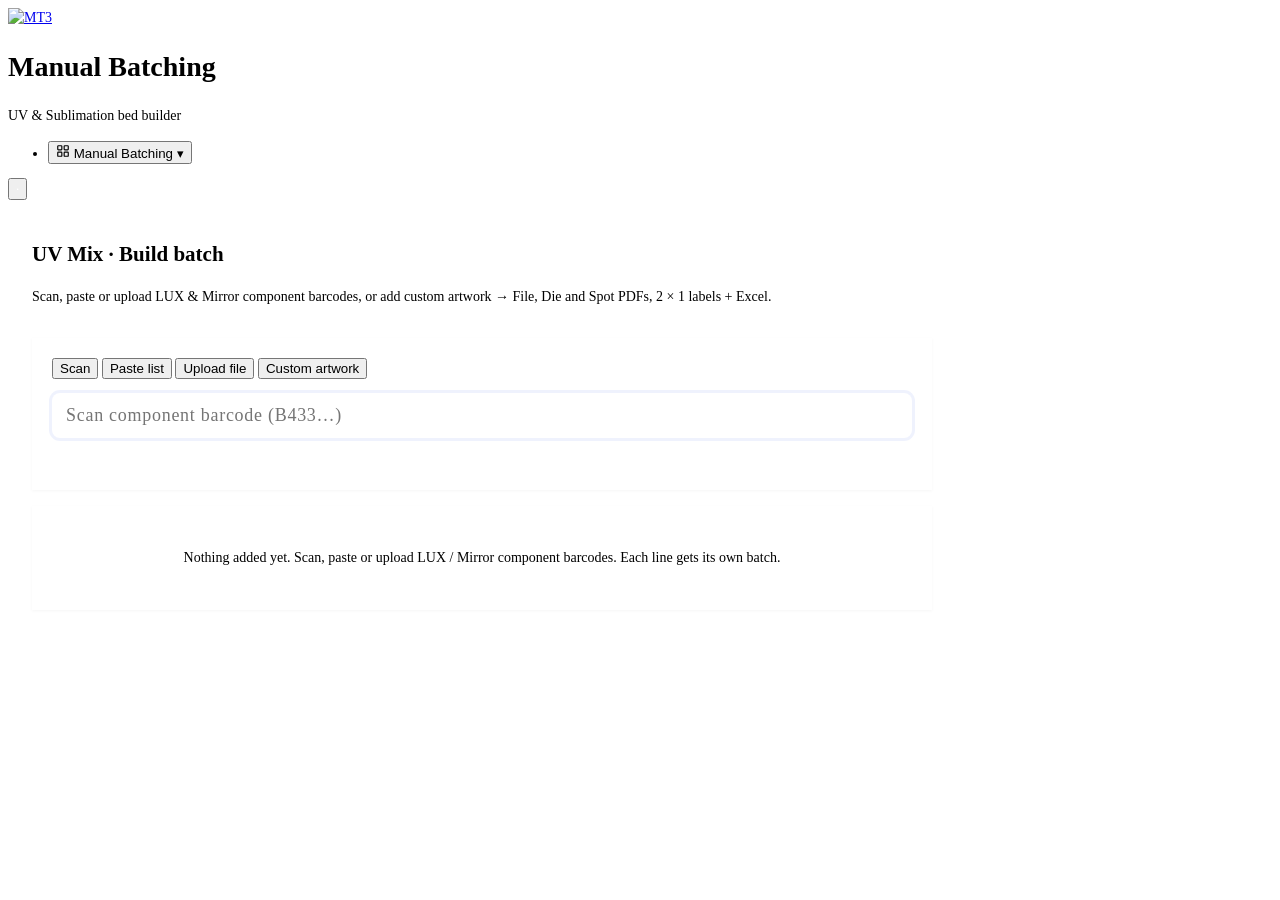
==== commit 7eea760d: "UV: 2x1 item labels per bed sheet, in bed order, with a Labels download Co-Authored-By: Claude Opus " ====
--- a/app/static/index.html
+++ b/app/static/index.html
@@ -124,7 +124,7 @@
   .dl { display:flex; flex-wrap:wrap; gap:8px; margin-top:12px; }
   .dl a { color:#fff; text-decoration:none; }
   .dl a.zip { background:var(--gradient); } .dl a.print { background:var(--color-info); } .dl a.die { background:var(--error); }
-  .dl a.spot { background:var(--secondary); } .dl a.xlsx { background:var(--success); }
+  .dl a.spot { background:var(--secondary); } .dl a.xlsx { background:var(--success); } .dl a.labels { background:var(--warning); }
   .pulse-input { height:34px; border:1px solid var(--gray-200); border-radius:8px; padding:0 12px; font:600 13px inherit; font-family:inherit; color:var(--gray-700); background:#fff; }
   .top-nav__dropdown-link { cursor:pointer; }
   .top-nav__dropdown-link.is-disabled { opacity:.55; cursor:default; }
@@ -480,7 +480,7 @@
   return all.filter(g => present.includes(g) || runResults[proc][g]);
 }
 function optsFor(g) {
-  if (!subOpts[g]) subOpts[g] = { template: TPL_DEFAULT, color: 'CMYK', mirror: true, fit: false, per: 0 };   // defaults: Extended, CMYK, flipped, actual size
+  if (!subOpts[g]) subOpts[g] = { template: TPL_DEFAULT, color: 'CMYK', mirror: true, fit: false, per: 0, byModel: true };   // defaults: Extended, CMYK, flipped, actual size, one model per sheet
   return subOpts[g];
 }
 function subControls(g) {
@@ -495,6 +495,11 @@
         <option value="0" ${usePer(g) === perSheet(o.template) ? 'selected' : ''}>All ${perSheet(o.template)} (full sheet)</option>
         ${Array.from({ length: perSheet(o.template) - 1 }, (_, i) => i + 1).map(n => `<option value="${n}" ${usePer(g) === n && n < perSheet(o.template) ? 'selected' : ''}>${n} per sheet</option>`).join('')}
       </select></label>
+    ${g === 'CUSTOM' ? '' : `<label>Sheets
+      <select class="pulse-input" data-opt="byModel" data-g="${esc(g)}">
+        <option value="1" ${o.byModel ? 'selected' : ''}>Model-wise (one model per sheet)</option>
+        <option value="" ${o.byModel ? '' : 'selected'}>Mix models on a sheet</option>
+      </select></label>`}
     <label>Export
       <select class="pulse-input" data-opt="color" data-g="${esc(g)}">
         <option value="CMYK" ${o.color === 'CMYK' ? 'selected' : ''}>CMYK PDF</option>
@@ -529,6 +534,14 @@
         <td><button class="x" title="Remove" data-rm="${esc(it.component_barcode)}">×</button></td>
       </tr>`; }).join('')}</tbody></table></div>`;
 }
+// Sublimation sheets: mixed = pieces / per sheet; model-wise = each model rounded up to whole sheets
+function subSheetCount(g, list, pieceCount) {
+  const per = usePer(g);
+  if (g === 'CUSTOM' || !optsFor(g).byModel) return Math.ceil(pieceCount / per);
+  const byModel = {};
+  list.forEach(it => { byModel[it.model] = (byModel[it.model] || 0) + 1; });
+  return Object.values(byModel).reduce((n, c) => n + Math.ceil(c / per), 0);
+}
 function render() {
   const html = groups().map(g => {
     const list = items.filter(it => groupOf(it) === g);
@@ -537,7 +550,7 @@
     const attn = list.filter(needsAttention).length;
     const id = gid(g);
     const pieceCount = g === 'CUSTOM' ? list.reduce((n, it) => n + (Number(it.copies) || 1), 0) : list.length;
-    const sheets = proc === 'sub' ? Math.ceil(pieceCount / usePer(g)) : sheetCounts[g];
+    const sheets = proc === 'sub' ? subSheetCount(g, list, pieceCount) : sheetCounts[g];
     return `<section class="card ${groupClass(g)}" id="batch-${id}">
       <div class="batch-h">
         ${proc === 'uv' ? lineBadge(g) : famBadge(g) + ' ' + lineBadge(optsFor(g).template)}
@@ -588,7 +601,7 @@
     const r = await fetch('/api/layout', { method: 'POST', headers: {'Content-Type': 'application/json'},
       body: JSON.stringify({ pieces: list.flatMap(it => Array(it.custom ? Number(it.copies) || 1 : 1).fill({ label: it.label, w: it.w_pt, h: it.h_pt })) }) });
     const d = await r.json();
-    if (sheetCounts[g] !== d.sheets) { sheetCounts[g] = d.sheets; const el = $('sheets-' + gid(g)); if (el) el.textContent = d.sheets + ' bed sheet(s)'; }
+    if (sheetCounts[g] !== d.sheets) { sheetCounts[g] = d.sheets; const el = $('sheets-' + gid(g)); if (el) el.textContent = d.sheets + ' ' + PROC[proc].unit; }
   }, 150);
 }
 
@@ -597,11 +610,13 @@
   if (n) { const it = items.find(x => x.component_barcode === n.dataset.cname); if (it) { it.name = n.value; it.label = n.value; save(); } }
   if (c) { const it = items.find(x => x.component_barcode === c.dataset.ccopies); if (it) { it.copies = Math.max(1, Math.min(500, parseInt(c.value) || 1)); save(); } }
 });
+const BOOL_OPTS = ['fit', 'byModel'];   // <select> options stored as true/false
 $('batches').addEventListener('change', e => {
   if (e.target.closest('[data-ccopies]')) { render(); return; }
   const el = e.target.closest('[data-opt]'); if (!el) return;
   const o = optsFor(el.dataset.g);
-  o[el.dataset.opt] = el.type === 'checkbox' ? el.checked : el.dataset.opt === 'fit' ? el.value === '1' : el.dataset.opt === 'per' ? parseInt(el.value) || 0 : el.value;
+  const opt = el.dataset.opt;
+  o[opt] = el.type === 'checkbox' ? el.checked : BOOL_OPTS.includes(opt) ? el.value === '1' : opt === 'per' ? parseInt(el.value) || 0 : el.value;
   render();
 });
 
@@ -617,7 +632,7 @@
     const g = gen.dataset.gen;
     gen.disabled = true; gen.textContent = 'Building PDFs…';
     const body = { barcodes: items.filter(it => groupOf(it) === g).map(it => it.component_barcode), process: proc };
-    if (proc === 'sub') Object.assign(body, optsFor(g), { per_sheet: usePer(g) });
+    if (proc === 'sub') { const o = optsFor(g); Object.assign(body, { template: o.template, color: o.color, mirror: o.mirror, fit: o.fit, per_sheet: usePer(g), ...(g !== 'CUSTOM' && { by_model: o.byModel }) }); }
     if (g === 'CUSTOM') {
       body.barcodes = [];
       body.custom = items.filter(it => it.custom).map(it => ({ fetch_url: it.fetch_url, name: (it.name || '').trim() || 'Custom artwork', copies: Number(it.copies) || 1 }));
@@ -627,10 +642,10 @@
       const d = await r.json();
       if (!r.ok) throw new Error(d.error || 'Failed');
       const extra = d.process === 'sub'
-        ? ` · ${TPL_NAME[d.template]}${d.slots && d.per_sheet < d.slots ? ` · ${d.per_sheet} per sheet` : ''} · ${d.color} · ${d.mirror ? 'mirrored' : 'not mirrored'}${d.custom ? (d.fit ? ' · fit to slot' : ' · actual size') : ''}${d.converted ? ` · ${d.converted} file(s) converted to ${d.color}` : ''}`
+        ? ` · ${TPL_NAME[d.template]}${d.slots && d.per_sheet < d.slots ? ` · ${d.per_sheet} per sheet` : ''} ${d.custom ? '' : d.by_model ? ' · model-wise' : ' · models mixed'} · ${d.color} · ${d.mirror ? 'mirrored' : 'not mirrored'}${d.custom ? (d.fit ? ' · fit to slot' : ' · actual size') : ''}${d.converted ? ` · ${d.converted} file(s) converted to ${d.color}` : ''}`
           + (d.warnings && d.warnings.length ? `<br><span style="color:var(--warning)">⚠ ${d.warnings.map(esc).join('<br>⚠ ')}</span>` : '')
         : '';
-      runResults[proc][g] = `<b>${esc(d.run_id)}</b> · ${d.pieces} pieces on ${d.sheets} sheet(s)${extra}${dlButtons(d)}`;
+      runResults[proc][g] = `<b>${esc(d.run_id)}</b> · ${d.pieces} pieces on ${d.sheets} sheet(s)${d.batches ? ` · batch ${d.batches.map((b, i) => `S${i + 1} = <b>${esc(b)}</b>`).join(', ')}` : ''}${extra}${dlButtons(d)}`;
       items = items.filter(it => groupOf(it) !== g); store[proc] = items; save(); render(); loadHistory();
     } catch (err) {
       const el = $('err-' + gid(g)); el.textContent = err.message; el.style.display = 'block';
@@ -646,7 +661,7 @@
     return `<div class="dl${small ? ' sm' : ''}">
     <a class="cd-btn${sz} zip" href="${b}zip">⬇ ZIP</a>
     <a class="cd-btn${sz} print" href="${b}file" target="_blank">${m.sheets > 1 ? `Sheet PDFs (${m.sheets})` : 'Sheet PDF'}</a>
-    <a class="cd-btn${sz} die" href="${b}labels" target="_blank">${m.sheets > 1 ? `Labels (${m.sheets})` : 'Labels'}</a>
+    <a class="cd-btn${sz} labels" href="${b}labels" target="_blank">${m.sheets > 1 ? `Labels (${m.sheets})` : 'Labels'}</a>
     <a class="cd-btn${sz} xlsx" href="${b}xlsx">Excel</a></div>`;
   }
   return `<div class="dl${small ? ' sm' : ''}">
@@ -654,6 +669,7 @@
     <a class="cd-btn${sz} print" href="${b}file" target="_blank">File PDF</a>
     <a class="cd-btn${sz} die" href="${b}die" target="_blank">Die PDF</a>
     <a class="cd-btn${sz} spot" href="${b}spot" target="_blank">Spot PDF</a>
+    ${m.labels ? `<a class="cd-btn${sz} labels" href="${b}labels" target="_blank">${m.sheets > 1 ? `Labels (${m.sheets})` : 'Labels'}</a>` : ''}
     <a class="cd-btn${sz} xlsx" href="${b}xlsx">Excel</a></div>`;
 }
 const runProc = m => m.process || (m.run_id.startsWith('SUB_') ? 'sub' : 'uv');
@@ -696,8 +712,8 @@
 
 const PAGES = {
   uv: {
-    build: ['UV Mix · Build batch', 'Scan, paste or upload LUX & Mirror component barcodes, or add custom artwork → File, Die and Spot PDFs + Excel.'],
-    history: ['UV Mix · History', 'Every generated UV batch with its File, Die, Spot PDFs and Excel.'],
+    build: ['UV Mix · Build batch', 'Scan, paste or upload LUX & Mirror component barcodes, or add custom artwork → File, Die and Spot PDFs, 2 × 1 labels + Excel.'],
+    history: ['UV Mix · History', 'Every generated UV batch with its File, Die, Spot PDFs, labels and Excel.'],
   },
   sub: {
     build: ['Sublimation · Build batch', 'Scan, paste or upload Bold / Classic / Essential component barcodes → mirrored sheets on any template (CMYK or RGB) + Excel.'],
